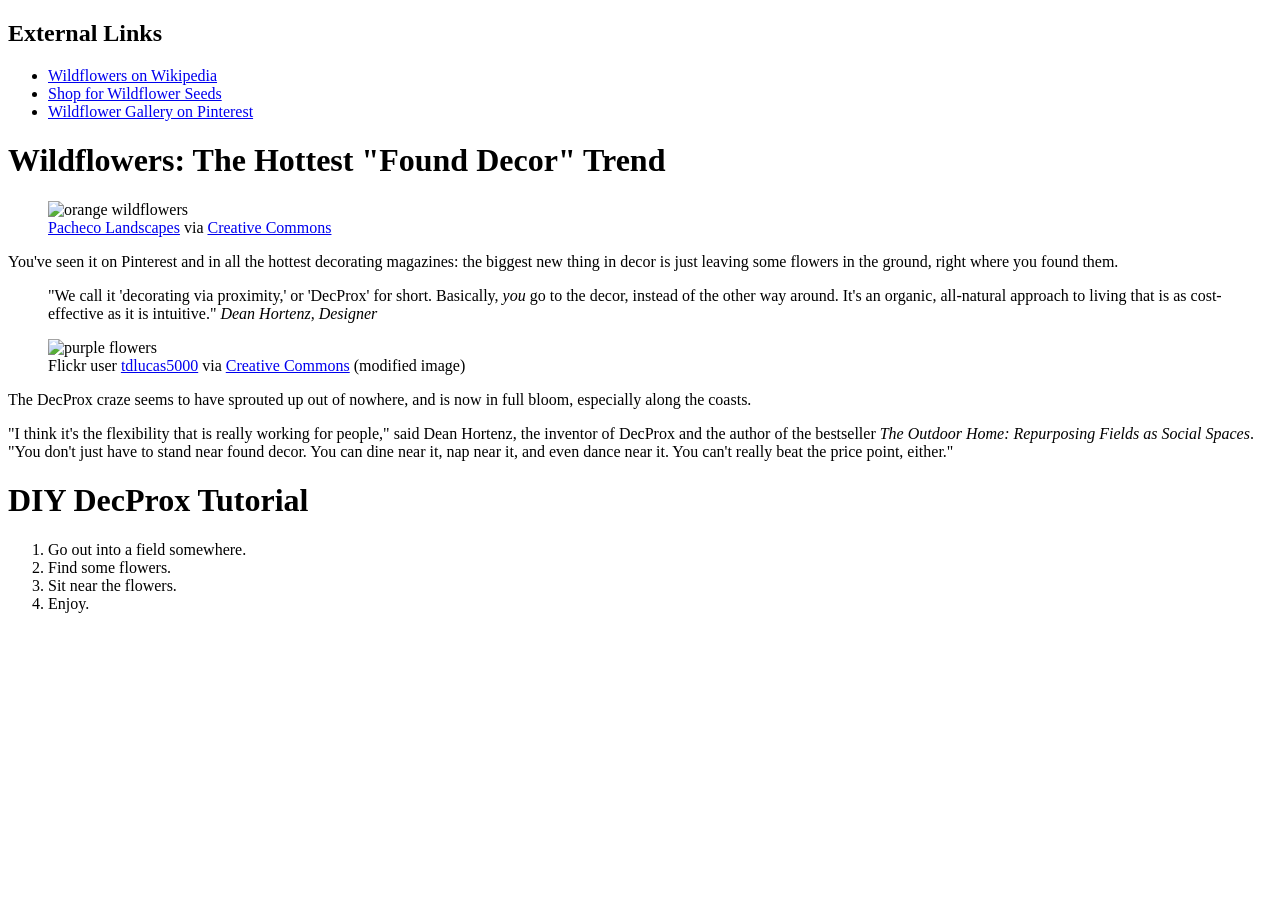
==== css/responsive-design/index.html @ 946492d2 "Overwrite index.html file with @NicoleSpeirs version" ====
<!DOCTYPE html>
<html>
<head>
  <title>Wildflowers Article</title>
  <link rel="stylesheet" type="text/css"
  href="style.css">
</head>
<body>
  <div id="page-wrap">
  <section id="external-links">
    <h1>External Links</h1>
    <ul>
      <li><a href="https://en.wikipedia.org/wiki/Wildflower">Wildflowers on Wikipedia</a></li>
      <li><a href="http://www.americanmeadows.com/wildflower-seeds">Shop for Wildflower Seeds</a></li>
      <li><a href="https://www.pinterest.com/pscheen/wildflowers/">Wildflower Gallery on Pinterest</a></li>
    </ul>
  </section>
  <main>
    <h1>Wildflowers: The Hottest "Found Decor" Trend</h1>
    <figure>
      <img src="images/orange_flowers.jpg" alt="orange wildflowers">
      <figcaption><a href="https://www.flickr.com/photos/pachecophotography/5595444482/in/[base64]">Pacheco Landscapes</a> via <a href="https://creativecommons.org/licenses/by-nd/2.0/">Creative Commons</a></figcaption>
    </figure>
    <p>You've seen it on Pinterest and in all the hottest decorating magazines: the biggest new thing in decor is just leaving some flowers in the ground, right where you found them.</p>
    <blockquote>
      "We call it 'decorating via proximity,' or 'DecProx' for short. Basically, <em>you</em> go to the decor, instead of the other way around. It's an organic, all-natural approach to living that is as cost-effective as it is intuitive."
      <cite>Dean Hortenz, Designer</cite>
    </blockquote>
    <figure>
      <img src="images/purple_flowers.jpg" alt="purple flowers">
      <figcaption>Flickr user <a href="https://www.flickr.com/photos/tdlucas5000/16589511247/in/[base64]">tdlucas5000</a> via <a href="https://creativecommons.org/licenses/by/2.0/">Creative Commons</a> (modified image)</figcaption>
    </figure>
    <p>The DecProx craze seems to have sprouted up out of nowhere, and is now in full bloom, especially along the coasts.</p>
    <p>"I think it's the flexibility that is really working for people," said Dean Hortenz, the inventor of DecProx and the author of the bestseller <em>The Outdoor Home: Repurposing Fields as Social Spaces</em>. "You don't just have to stand near found decor. You can dine near it, nap near it, and even dance near it. You can't really beat the price point, either."</p>
    <h1>DIY DecProx Tutorial</h1>
    <ol>
      <li>Go out into a field somewhere.</li>
      <li>Find some flowers.</li>
      <li>Sit near the flowers.</li>
      <li>Enjoy.</li>
    </ol>
  </main>
  </div>
</body>
</html>
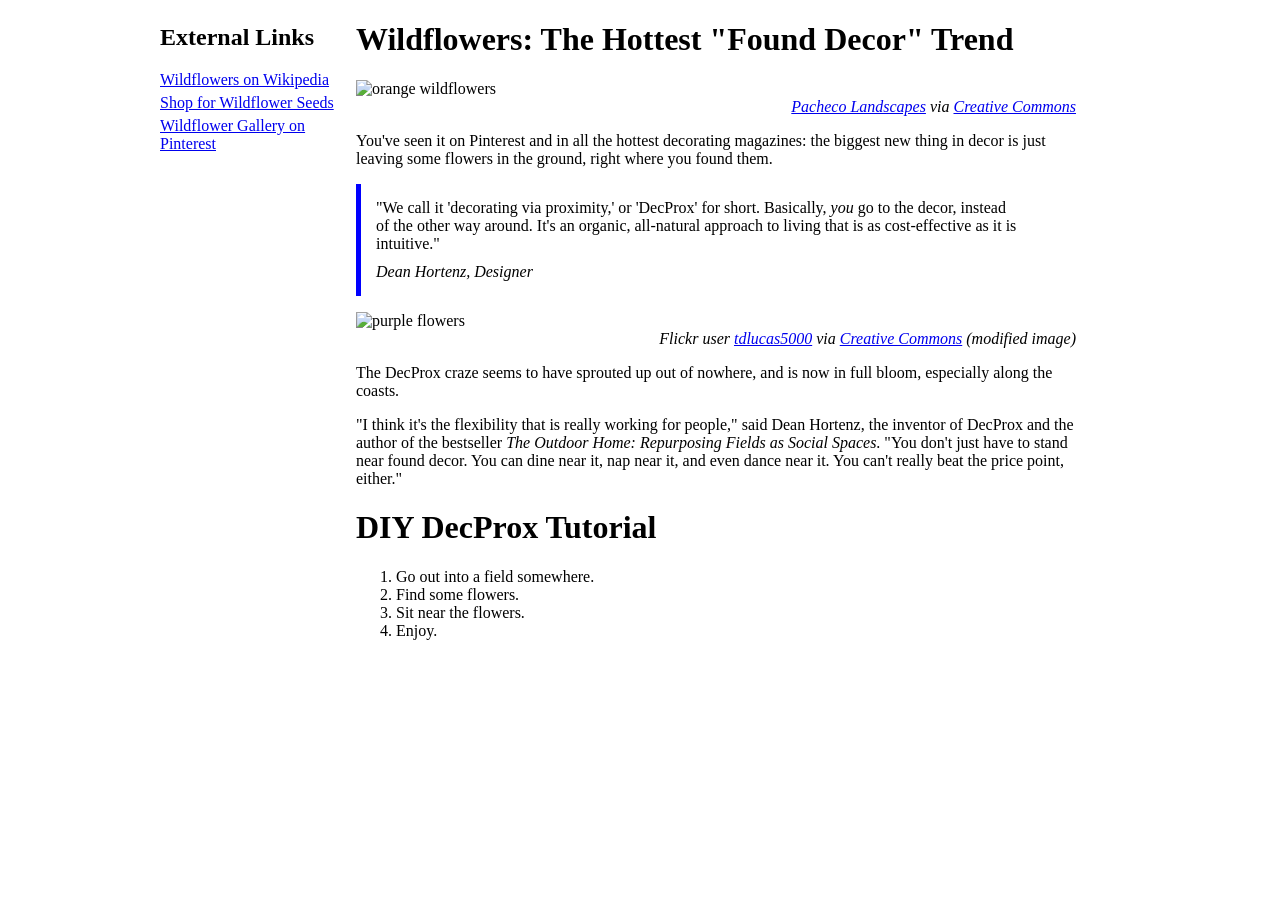
==== commit 63cfe55f: "Shift #external-links and <main> for readability" ====
--- a/css/responsive-design/index.html
+++ b/css/responsive-design/index.html
@@ -7,39 +7,39 @@
 </head>
 <body>
   <div id="page-wrap">
-  <section id="external-links">
-    <h1>External Links</h1>
-    <ul>
-      <li><a href="https://en.wikipedia.org/wiki/Wildflower">Wildflowers on Wikipedia</a></li>
-      <li><a href="http://www.americanmeadows.com/wildflower-seeds">Shop for Wildflower Seeds</a></li>
-      <li><a href="https://www.pinterest.com/pscheen/wildflowers/">Wildflower Gallery on Pinterest</a></li>
-    </ul>
-  </section>
-  <main>
-    <h1>Wildflowers: The Hottest "Found Decor" Trend</h1>
-    <figure>
-      <img src="images/orange_flowers.jpg" alt="orange wildflowers">
-      <figcaption><a href="https://www.flickr.com/photos/pachecophotography/5595444482/in/[base64]">Pacheco Landscapes</a> via <a href="https://creativecommons.org/licenses/by-nd/2.0/">Creative Commons</a></figcaption>
-    </figure>
-    <p>You've seen it on Pinterest and in all the hottest decorating magazines: the biggest new thing in decor is just leaving some flowers in the ground, right where you found them.</p>
-    <blockquote>
-      "We call it 'decorating via proximity,' or 'DecProx' for short. Basically, <em>you</em> go to the decor, instead of the other way around. It's an organic, all-natural approach to living that is as cost-effective as it is intuitive."
-      <cite>Dean Hortenz, Designer</cite>
-    </blockquote>
-    <figure>
-      <img src="images/purple_flowers.jpg" alt="purple flowers">
-      <figcaption>Flickr user <a href="https://www.flickr.com/photos/tdlucas5000/16589511247/in/[base64]">tdlucas5000</a> via <a href="https://creativecommons.org/licenses/by/2.0/">Creative Commons</a> (modified image)</figcaption>
-    </figure>
-    <p>The DecProx craze seems to have sprouted up out of nowhere, and is now in full bloom, especially along the coasts.</p>
-    <p>"I think it's the flexibility that is really working for people," said Dean Hortenz, the inventor of DecProx and the author of the bestseller <em>The Outdoor Home: Repurposing Fields as Social Spaces</em>. "You don't just have to stand near found decor. You can dine near it, nap near it, and even dance near it. You can't really beat the price point, either."</p>
-    <h1>DIY DecProx Tutorial</h1>
-    <ol>
-      <li>Go out into a field somewhere.</li>
-      <li>Find some flowers.</li>
-      <li>Sit near the flowers.</li>
-      <li>Enjoy.</li>
-    </ol>
-  </main>
+    <section id="external-links">
+      <h1>External Links</h1>
+      <ul>
+        <li><a href="https://en.wikipedia.org/wiki/Wildflower">Wildflowers on Wikipedia</a></li>
+        <li><a href="http://www.americanmeadows.com/wildflower-seeds">Shop for Wildflower Seeds</a></li>
+        <li><a href="https://www.pinterest.com/pscheen/wildflowers/">Wildflower Gallery on Pinterest</a></li>
+      </ul>
+    </section>
+    <main>
+      <h1>Wildflowers: The Hottest "Found Decor" Trend</h1>
+      <figure>
+        <img src="images/orange_flowers.jpg" alt="orange wildflowers">
+        <figcaption><a href="https://www.flickr.com/photos/pachecophotography/5595444482/in/[base64]">Pacheco Landscapes</a> via <a href="https://creativecommons.org/licenses/by-nd/2.0/">Creative Commons</a></figcaption>
+      </figure>
+      <p>You've seen it on Pinterest and in all the hottest decorating magazines: the biggest new thing in decor is just leaving some flowers in the ground, right where you found them.</p>
+      <blockquote>
+        "We call it 'decorating via proximity,' or 'DecProx' for short. Basically, <em>you</em> go to the decor, instead of the other way around. It's an organic, all-natural approach to living that is as cost-effective as it is intuitive."
+        <cite>Dean Hortenz, Designer</cite>
+      </blockquote>
+      <figure>
+        <img src="images/purple_flowers.jpg" alt="purple flowers">
+        <figcaption>Flickr user <a href="https://www.flickr.com/photos/tdlucas5000/16589511247/in/[base64]">tdlucas5000</a> via <a href="https://creativecommons.org/licenses/by/2.0/">Creative Commons</a> (modified image)</figcaption>
+      </figure>
+      <p>The DecProx craze seems to have sprouted up out of nowhere, and is now in full bloom, especially along the coasts.</p>
+      <p>"I think it's the flexibility that is really working for people," said Dean Hortenz, the inventor of DecProx and the author of the bestseller <em>The Outdoor Home: Repurposing Fields as Social Spaces</em>. "You don't just have to stand near found decor. You can dine near it, nap near it, and even dance near it. You can't really beat the price point, either."</p>
+      <h1>DIY DecProx Tutorial</h1>
+      <ol>
+        <li>Go out into a field somewhere.</li>
+        <li>Find some flowers.</li>
+        <li>Sit near the flowers.</li>
+        <li>Enjoy.</li>
+      </ol>
+    </main>
   </div>
 </body>
 </html>
--- a/css/responsive-design/style.css
+++ b/css/responsive-design/style.css
@@ -0,0 +1,84 @@
+blockquote {
+  border-left: 5px solid blue;
+  padding: 15px;
+  margin-left: 0px;
+}
+
+body {
+  max-width: 960px;
+  margin:0 auto;
+}
+
+/*#page-wrap {
+  width: 
+  margin:0 auto;
+}*/
+
+cite {
+  display: block;
+  margin-top: 10px;
+}
+
+#external-links {
+  width:20%;
+  display:inline-block;
+  vertical-align:top;
+}
+
+#external-links h1 {
+  margin-top:24px;
+}
+
+#external-links ul {
+  list-style-type: none;
+  padding-left: 0px;
+}
+
+#external-links li {
+  padding-bottom: 5px;
+}
+
+main {
+  width:75%;
+  display:inline-block;
+}
+
+/* you're welcome to edit the
+image, figure, and figcaption CSS if you'd like, 
+but it's optional! */
+
+img {
+  width: 100%;
+}
+
+figure {
+  margin-left: 0px;
+  margin-right: 0px;
+}
+
+figcaption {
+  font-style: italic;
+  text-align: right;
+}
+
+/**********************************************
+MEDIA QUERIES
+**********************************************/
+
+@media screen and (max-width: 500px) {
+  #external-links{
+    display: block;
+  } 
+  main {
+    width: 90%; 
+    margin:0 auto; 
+    display:block;
+  }
+}
+
+/*@media screen and (max-width: 500px) {
+  body {
+    background-color: beige;
+  }
+}
+*/
